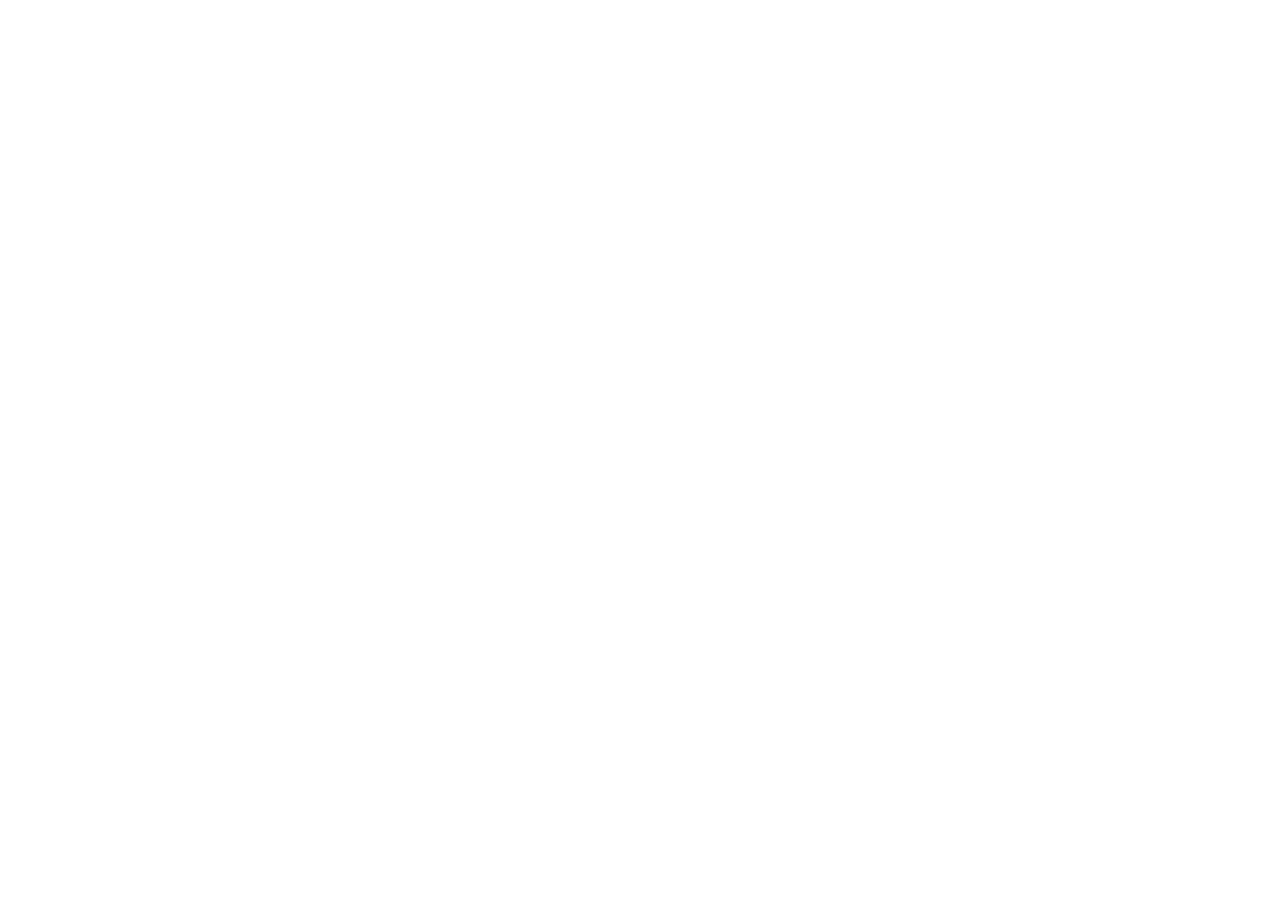
==== web/index.html @ 63aef106 "first commit" ====
<!DOCTYPE html>
<html>
<head>
  <!--
    If you are serving your web app in a path other than the root, change the
    href value below to reflect the base path you are serving from.

    The path provided below has to start and end with a slash "/" in order for
    it to work correctly.

    For more details:
    * https://developer.mozilla.org/en-US/docs/Web/HTML/Element/base

    This is a placeholder for base href that will be replaced by the value of
    the `--base-href` argument provided to `flutter build`.
  -->
  <base href="$FLUTTER_BASE_HREF">

  <meta charset="UTF-8">
  <meta content="IE=Edge" http-equiv="X-UA-Compatible">
  <meta name="description" content="A new Flutter project.">

  <!-- iOS meta tags & icons -->
  <meta name="apple-mobile-web-app-capable" content="yes">
  <meta name="apple-mobile-web-app-status-bar-style" content="black">
  <meta name="apple-mobile-web-app-title" content="pinying">
  <link rel="apple-touch-icon" href="icons/Icon-192.png">

  <!-- Favicon -->
  <link rel="icon" type="image/png" href="favicon.png"/>

  <title>pinying</title>
  <link rel="manifest" href="manifest.json">
</head>
<body>
  <!-- This script installs service_worker.js to provide PWA functionality to
       application. For more information, see:
       https://developers.google.com/web/fundamentals/primers/service-workers -->
  <script>
    var serviceWorkerVersion = null;
    var scriptLoaded = false;
    function loadMainDartJs() {
      if (scriptLoaded) {
        return;
      }
      scriptLoaded = true;
      var scriptTag = document.createElement('script');
      scriptTag.src = 'main.dart.js';
      scriptTag.type = 'application/javascript';
      document.body.append(scriptTag);
    }

    if ('serviceWorker' in navigator) {
      // Service workers are supported. Use them.
      window.addEventListener('load', function () {
        // Wait for registration to finish before dropping the <script> tag.
        // Otherwise, the browser will load the script multiple times,
        // potentially different versions.
        var serviceWorkerUrl = 'flutter_service_worker.js?v=' + serviceWorkerVersion;
        navigator.serviceWorker.register(serviceWorkerUrl)
          .then((reg) => {
            function waitForActivation(serviceWorker) {
              serviceWorker.addEventListener('statechange', () => {
                if (serviceWorker.state == 'activated') {
                  console.log('Installed new service worker.');
                  loadMainDartJs();
                }
              });
            }
            if (!reg.active && (reg.installing || reg.waiting)) {
              // No active web worker and we have installed or are installing
              // one for the first time. Simply wait for it to activate.
              waitForActivation(reg.installing || reg.waiting);
            } else if (!reg.active.scriptURL.endsWith(serviceWorkerVersion)) {
              // When the app updates the serviceWorkerVersion changes, so we
              // need to ask the service worker to update.
              console.log('New service worker available.');
              reg.update();
              waitForActivation(reg.installing);
            } else {
              // Existing service worker is still good.
              console.log('Loading app from service worker.');
              loadMainDartJs();
            }
          });

        // If service worker doesn't succeed in a reasonable amount of time,
        // fallback to plaint <script> tag.
        setTimeout(() => {
          if (!scriptLoaded) {
            console.warn(
              'Failed to load app from service worker. Falling back to plain <script> tag.',
            );
            loadMainDartJs();
          }
        }, 4000);
      });
    } else {
      // Service workers not supported. Just drop the <script> tag.
      loadMainDartJs();
    }
  </script>
</body>
</html>
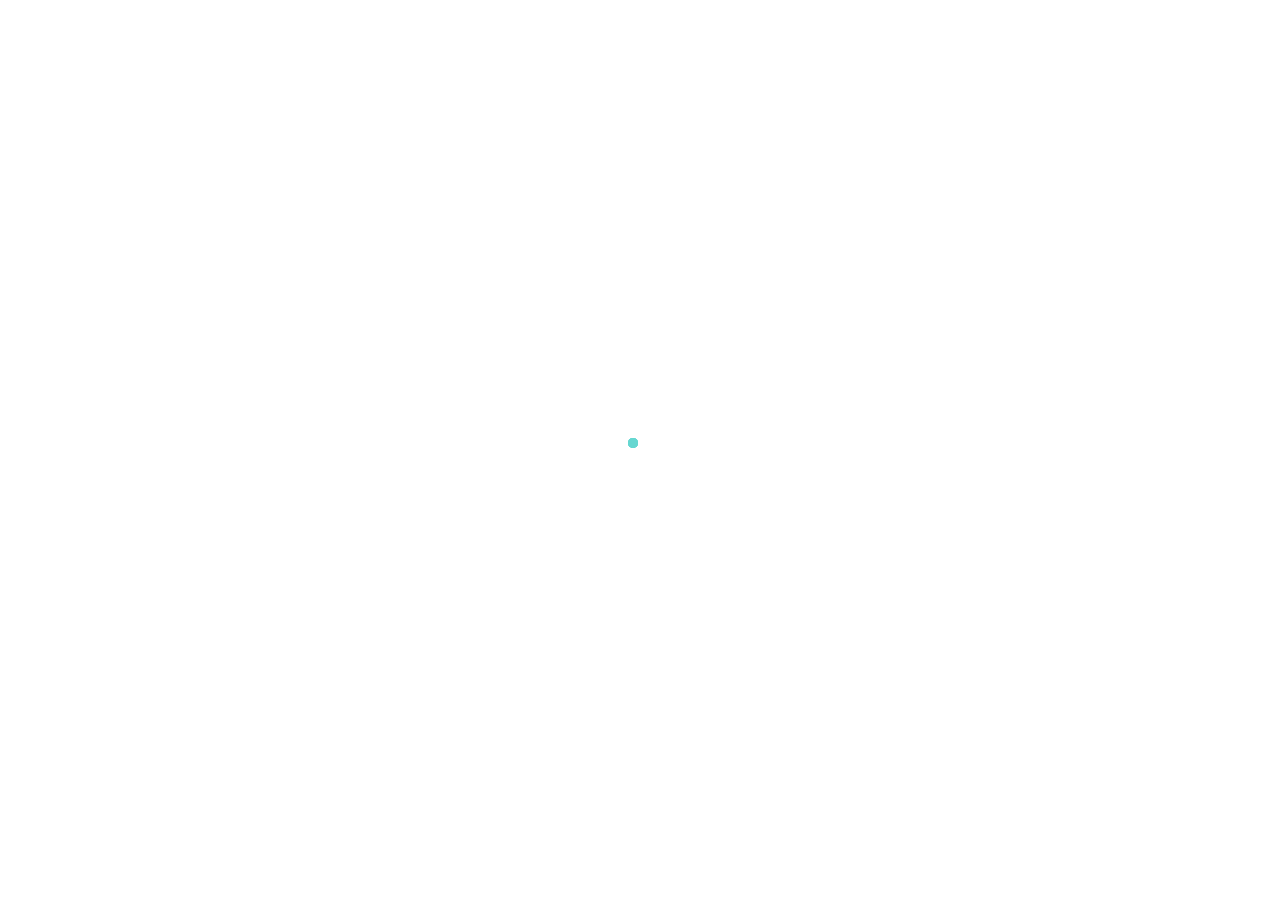
==== commit 641feee5: "opt: add splash screen" ====
--- a/web/index.html
+++ b/web/index.html
@@ -18,7 +18,7 @@
 
   <meta charset="UTF-8">
   <meta content="IE=Edge" http-equiv="X-UA-Compatible">
-  <meta name="description" content="A new Flutter project.">
+  <meta name="description" content="PinYinG? - 中文拼音猜词。每日一道。">
 
   <!-- iOS meta tags & icons -->
   <meta name="apple-mobile-web-app-capable" content="yes">
@@ -29,10 +29,22 @@
   <!-- Favicon -->
   <link rel="icon" type="image/png" href="favicon.png"/>
 
-  <title>pinying</title>
+  <title>中文拼音猜词 - PinYinG?</title>
   <link rel="manifest" href="manifest.json">
+  <link rel="stylesheet" type="text/css" href="styles.css">
 </head>
 <body>
+
+<div class="center">
+  <div class="sk-chase">
+    <div class="sk-chase-dot"></div>
+    <div class="sk-chase-dot"></div>
+    <div class="sk-chase-dot"></div>
+    <div class="sk-chase-dot"></div>
+    <div class="sk-chase-dot"></div>
+    <div class="sk-chase-dot"></div>
+  </div>
+</div>
   <!-- This script installs service_worker.js to provide PWA functionality to
        application. For more information, see:
        https://developers.google.com/web/fundamentals/primers/service-workers -->
--- a/web/styles.css
+++ b/web/styles.css
@@ -0,0 +1,118 @@
+html,
+body {
+    height: 100%;
+    width: 100%;
+    background-color: #FFFFFF;
+}
+
+.center {
+    align-items: center;
+    display: flex;
+    justify-content: center;
+    height: 100%;
+    width: 100%;
+}
+
+
+/* Credits: https://tobiasahlin.com/spinkit/ */
+
+.sk-chase {
+    width: 40px;
+    height: 40px;
+    position: relative;
+    left: 0;
+    right: 0;
+    top: 0;
+    bottom: 0;
+    animation: sk-chase 2.5s infinite linear both;
+}
+
+.sk-chase-dot {
+    width: 100%;
+    height: 100%;
+    position: absolute;
+    left: 0;
+    top: 0;
+    animation: sk-chase-dot 2.0s infinite ease-in-out both;
+}
+
+.sk-chase-dot:before {
+    content: '';
+    display: block;
+    width: 25%;
+    height: 25%;
+    background-color: #66D7D1;
+    border-radius: 100%;
+    animation: sk-chase-dot-before 2.0s infinite ease-in-out both;
+}
+
+.sk-chase-dot:nth-child(1) {
+    animation-delay: -1.1s;
+}
+
+.sk-chase-dot:nth-child(2) {
+    animation-delay: -1.0s;
+}
+
+.sk-chase-dot:nth-child(3) {
+    animation-delay: -0.9s;
+}
+
+.sk-chase-dot:nth-child(4) {
+    animation-delay: -0.8s;
+}
+
+.sk-chase-dot:nth-child(5) {
+    animation-delay: -0.7s;
+}
+
+.sk-chase-dot:nth-child(6) {
+    animation-delay: -0.6s;
+}
+
+.sk-chase-dot:nth-child(1):before {
+    animation-delay: -1.1s;
+}
+
+.sk-chase-dot:nth-child(2):before {
+    animation-delay: -1.0s;
+}
+
+.sk-chase-dot:nth-child(3):before {
+    animation-delay: -0.9s;
+}
+
+.sk-chase-dot:nth-child(4):before {
+    animation-delay: -0.8s;
+}
+
+.sk-chase-dot:nth-child(5):before {
+    animation-delay: -0.7s;
+}
+
+.sk-chase-dot:nth-child(6):before {
+    animation-delay: -0.6s;
+}
+
+@keyframes sk-chase {
+    100% {
+        transform: rotate(360deg);
+    }
+}
+
+@keyframes sk-chase-dot {
+    80%,
+    100% {
+        transform: rotate(360deg);
+    }
+}
+
+@keyframes sk-chase-dot-before {
+    50% {
+        transform: scale(0.4);
+    }
+    100%,
+    0% {
+        transform: scale(1.0);
+    }
+}